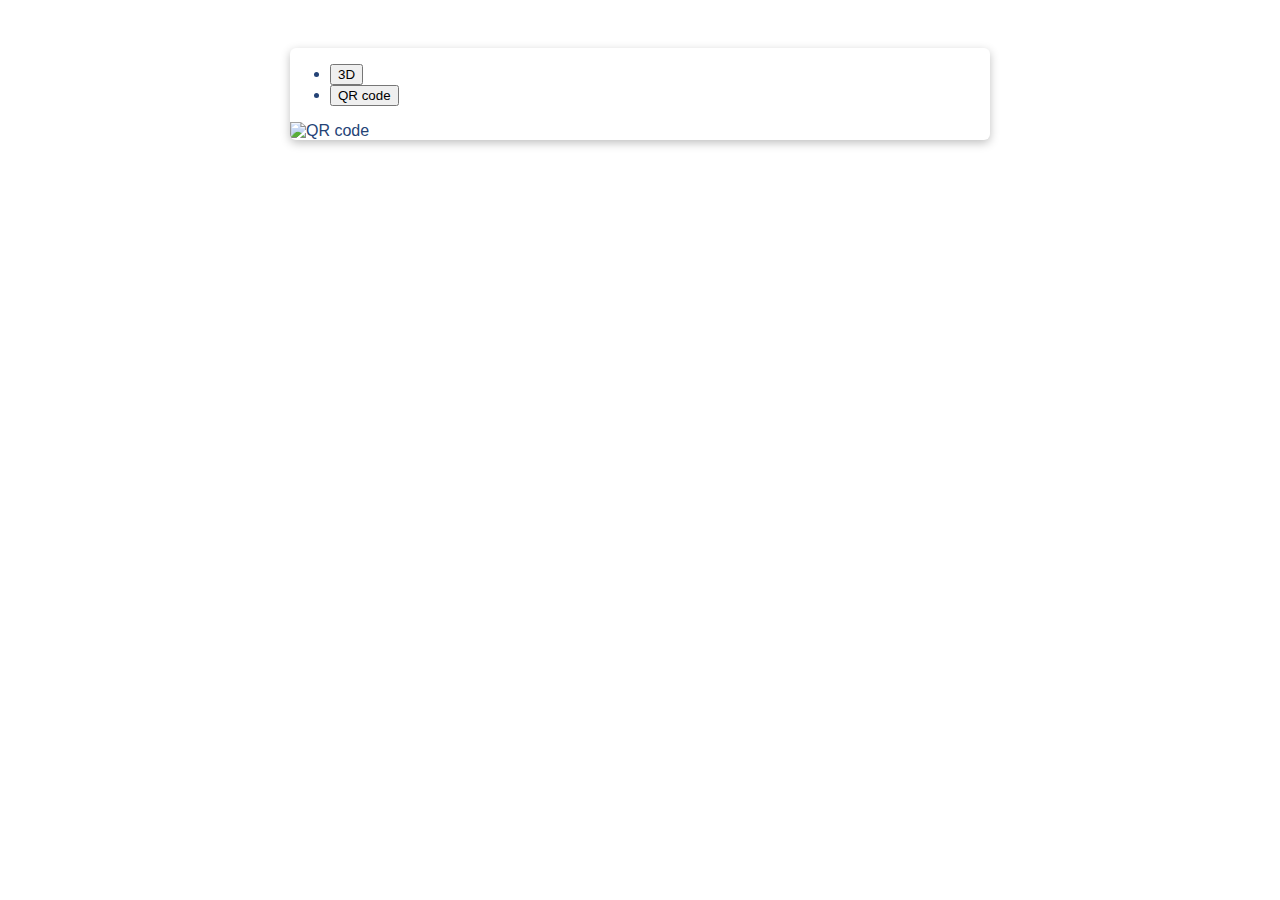
==== RuleStore_ARDemo/annotations.html @ c23af1ad "Initial." ====
<!DOCTYPE html>
<html lang="en">
  <head>
    <title>Annotations 3D models</title>
    <meta charset="utf-8" />
    <meta http-equiv="X-UA-Compatible" content="IE=edge" />
    <meta name="viewport" content="width=device-width, initial-scale=1" />

    <link rel="stylesheet" href="style.css" />
    <link
      href="https://cdn.jsdelivr.net/npm/bootstrap@5.1.0/dist/css/bootstrap.min.css"
      rel="stylesheet"
      integrity="sha384-KyZXEAg3QhqLMpG8r+8fhAXLRk2vvoC2f3B09zVXn8CA5QIVfZOJ3BCsw2P0p/We"
      crossorigin="anonymous"
    />
    <script
      src="https://unpkg.com/focus-visible@5.0.2/dist/focus-visible.js"
      defer
    ></script>
    <script
      src="https://cdn.jsdelivr.net/npm/bootstrap@5.1.0/dist/js/bootstrap.bundle.min.js"
      integrity="sha384-U1DAWAznBHeqEIlVSCgzq+c9gqGAJn5c/t99JyeKa9xxaYpSvHU5awsuZVVFIhvj"
      crossorigin="anonymous"
    ></script>
    <script src="./main.js"></script>
  </head>
  <body>
    <div id="card">
      <ul class="nav nav-tabs" id="myTab" role="tablist">
        <li class="nav-item" role="presentation">
          <button
            class="nav-link active"
            id="threeD-tab"
            data-bs-toggle="tab"
            data-bs-target="#threeD"
            type="button"
            role="tab"
            aria-controls="threeD"
            aria-selected="true"
          >
            3D
          </button>
        </li>
        <li class="nav-item" role="presentation">
          <button
            class="nav-link"
            id="QR-code-tab"
            data-bs-toggle="tab"
            data-bs-target="#QR-code"
            type="button"
            role="tab"
            aria-controls="QR-code"
            aria-selected="false"
          >
            QR code
          </button>
        </li>
      </ul>
      <div class="tab-content" id="myTabContent">
        <div
          class="tab-pane fade show active"
          id="threeD"
          role="tabpanel"
          aria-labelledby="threeD-tab"
        >
          <model-viewer
            id="color"
            src="./src/assets/models/asteroid.glb"
            poster="./src/assets/images/asteroid.png"
            alt="A 3D model"
            shadow-intensity="1"
            camera-controls
            auto-rotate
            ar
            ar-modes="webxr scene-viewer quick-look"
          >
          </model-viewer>
        </div>
        <div
          class="tab-pane fade"
          id="QR-code"
          role="tabpanel"
          aria-labelledby="QR-code-tab"
        >
          <div class="text-center m-3">
            <img
              src="https://api.qrserver.com/v1/create-qr-code/?data=http://192.168.0.99:5500/index.html&amp;size=300x300"
              alt="QR code"
            />
          </div>
        </div>
      </div>
    </div>
    <script
      type="module"
      src="https://unpkg.com/@google/model-viewer/dist/model-viewer.min.js"
    ></script>
    <script
      nomodule
      src="https://unpkg.com/@google/model-viewer/dist/model-viewer-legacy.js"
    ></script>
    <script>
      self.ModelViewerElement = self.ModelViewerElement || {};
      self.ModelViewerElement.meshoptDecoderLocation =
        "https://unpkg.com/meshoptimizer@0.16.0/meshopt_decoder.js";
    </script>
  </body>
</html>
---- RuleStore_ARDemo/style.css ----
body {
    margin: 1em;
    padding: 0;
    font-family: Google Sans, Noto, Roboto, Helvetica Neue, sans-serif;
    color: #244376;
  }
  
  #card {
    margin: 3em auto;
    display: flex;
    flex-direction: column;
    max-width: 700px;
    border-radius: 6px;
    box-shadow: 0 3px 10px rgba(0, 0, 0, 0.25);
    overflow: hidden;
  }
  
  model-viewer {
    width: 100%;
    height: 600px;
    background-color: #70BCD1;
    --poster-color: #ffffff00;
  }

  .vertical-center{
    margin: 0;
    position: absolute;
    top:50%;
    -ms-transform: translateY(-50%);
    transform: translateY(-50%);
  }

  .vertical-center a{
    height: 60px;
    width: 100px;
    margin-right: 20px;
  }

  .slider{
    width: 100%;
    text-align: center;
    overflow: hidden;
    position: absolute;
    bottom: 16px;
  }

  .slides{
    display: flex;
    overflow-x: auto;
    scroll-snap-type: x mandatory;
    scroll-behavior: smooth;
    -webkit-overflow-scrolling: touch;
  }

  .slide{
    scroll-snap-align: start;
    flex-shrink: 0;
    width: 100px;
    height: 100px;
    background-size: contain;
    background-repeat: no-repeat;
    background-position: center;
    background-color: #fff;
    margin-right: 10px;
    border-radius: 10px;
    border: none;
    display: flex;
  }

  .slide.selected{
    border: 2px solid #4285f4;
  }

  .slide:focus{
    outline: none;
  }

  .slide:focus-visible{
    outline: 1px solid #4285f4;
  }

  #ar-button{
    background-image: url(./src/assets/images/view-in-ar.png);
    background-repeat: no-repeat;
    background-size: 20px 20px;
    background-position: 12px 50%;
    background-color: #fff;
    position: absolute;
    left: 50%;
    transform: translateX(-50%);
    white-space: nowrap;
    bottom: 132px;
    padding: 0px 16px 0px 40px;
    font-family: Roboto Regular, Helvetica Neue, sans-serif;
    font-size: 14px;
    color:#4285f4;
    height: 36px;
    line-height: 36px;
    border-radius: 18px;
    border: 1px solid #DADCE0;
  }
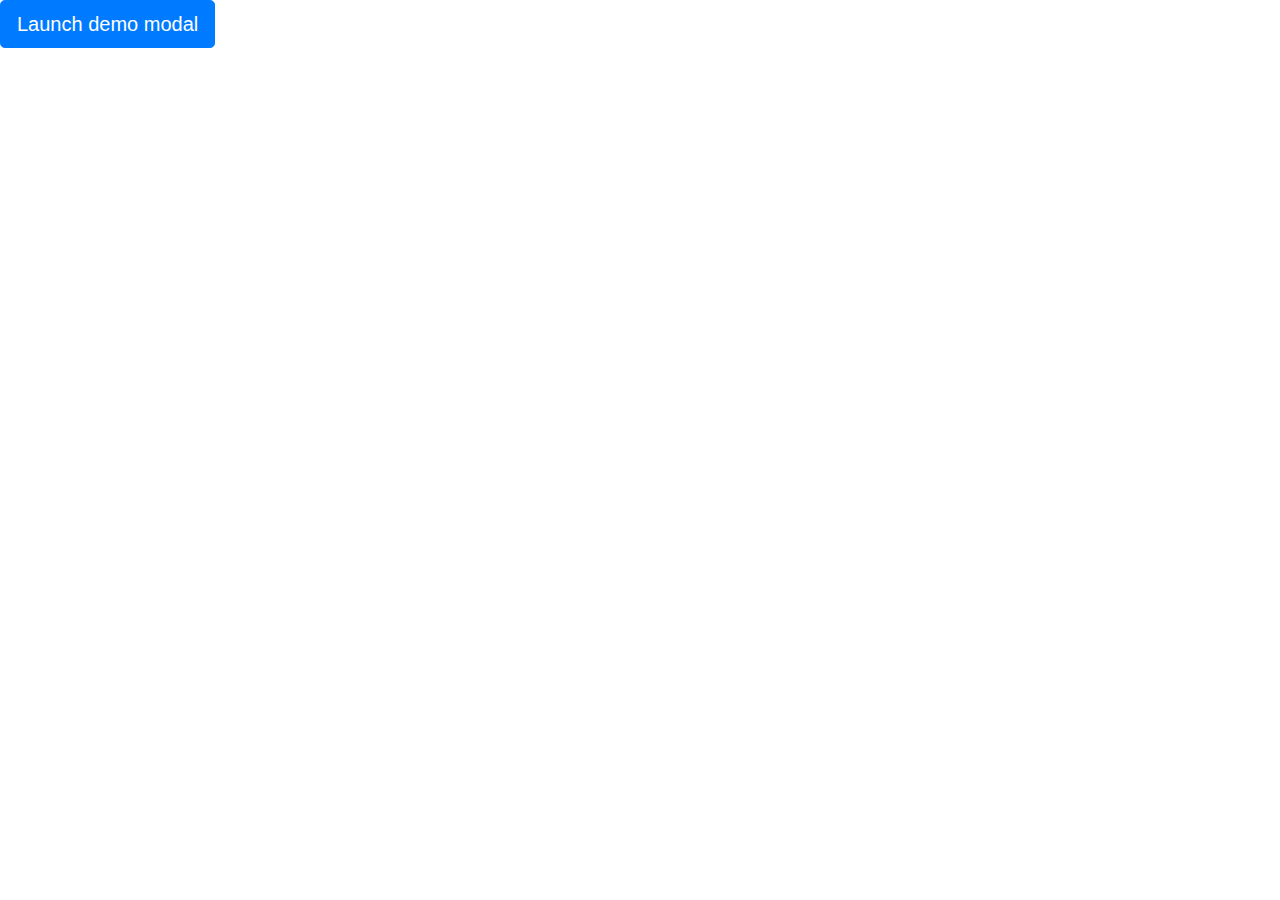
==== commit 073e728b: "Annotations added." ====
--- a/RuleStore_ARDemo/annotations.html
+++ b/RuleStore_ARDemo/annotations.html
@@ -7,10 +7,11 @@
     <meta name="viewport" content="width=device-width, initial-scale=1" />
 
     <link rel="stylesheet" href="style.css" />
+    <link rel="stylesheet" href="annotationsStyle.css" />
     <link
-      href="https://cdn.jsdelivr.net/npm/bootstrap@5.1.0/dist/css/bootstrap.min.css"
       rel="stylesheet"
-      integrity="sha384-KyZXEAg3QhqLMpG8r+8fhAXLRk2vvoC2f3B09zVXn8CA5QIVfZOJ3BCsw2P0p/We"
+      href="https://maxcdn.bootstrapcdn.com/bootstrap/4.0.0/css/bootstrap.min.css"
+      integrity="sha384-Gn5384xqQ1aoWXA+058RXPxPg6fy4IWvTNh0E263XmFcJlSAwiGgFAW/dAiS6JXm"
       crossorigin="anonymous"
     />
     <script
@@ -18,75 +19,186 @@
       defer
     ></script>
     <script
-      src="https://cdn.jsdelivr.net/npm/bootstrap@5.1.0/dist/js/bootstrap.bundle.min.js"
-      integrity="sha384-U1DAWAznBHeqEIlVSCgzq+c9gqGAJn5c/t99JyeKa9xxaYpSvHU5awsuZVVFIhvj"
+      src="https://code.jquery.com/jquery-3.2.1.slim.min.js"
+      integrity="sha384-KJ3o2DKtIkvYIK3UENzmM7KCkRr/rE9/Qpg6aAZGJwFDMVNA/GpGFF93hXpG5KkN"
+      crossorigin="anonymous"
+    ></script>
+    <script
+      src="https://cdnjs.cloudflare.com/ajax/libs/popper.js/1.12.9/umd/popper.min.js"
+      integrity="sha384-ApNbgh9B+Y1QKtv3Rn7W3mgPxhU9K/ScQsAP7hUibX39j7fakFPskvXusvfa0b4Q"
+      crossorigin="anonymous"
+    ></script>
+    <script
+      src="https://maxcdn.bootstrapcdn.com/bootstrap/4.0.0/js/bootstrap.min.js"
+      integrity="sha384-JZR6Spejh4U02d8jOt6vLEHfe/JQGiRRSQQxSfFWpi1MquVdAyjUar5+76PVCmYl"
       crossorigin="anonymous"
     ></script>
     <script src="./main.js"></script>
   </head>
   <body>
-    <div id="card">
-      <ul class="nav nav-tabs" id="myTab" role="tablist">
-        <li class="nav-item" role="presentation">
-          <button
-            class="nav-link active"
-            id="threeD-tab"
-            data-bs-toggle="tab"
-            data-bs-target="#threeD"
-            type="button"
-            role="tab"
-            aria-controls="threeD"
-            aria-selected="true"
-          >
-            3D
-          </button>
-        </li>
-        <li class="nav-item" role="presentation">
-          <button
-            class="nav-link"
-            id="QR-code-tab"
-            data-bs-toggle="tab"
-            data-bs-target="#QR-code"
-            type="button"
-            role="tab"
-            aria-controls="QR-code"
-            aria-selected="false"
-          >
-            QR code
-          </button>
-        </li>
-      </ul>
-      <div class="tab-content" id="myTabContent">
-        <div
-          class="tab-pane fade show active"
-          id="threeD"
-          role="tabpanel"
-          aria-labelledby="threeD-tab"
-        >
-          <model-viewer
-            id="color"
-            src="./src/assets/models/asteroid.glb"
-            poster="./src/assets/images/asteroid.png"
-            alt="A 3D model"
-            shadow-intensity="1"
-            camera-controls
-            auto-rotate
-            ar
-            ar-modes="webxr scene-viewer quick-look"
-          >
-          </model-viewer>
-        </div>
-        <div
-          class="tab-pane fade"
-          id="QR-code"
-          role="tabpanel"
-          aria-labelledby="QR-code-tab"
-        >
-          <div class="text-center m-3">
-            <img
-              src="https://api.qrserver.com/v1/create-qr-code/?data=http://192.168.0.99:5500/index.html&amp;size=300x300"
-              alt="QR code"
-            />
+    <button
+      type="button"
+      class="btn btn-primary btn-lg"
+      data-toggle="modal"
+      data-target="#myModal"
+    >
+      Launch demo modal
+    </button>
+    <div
+      class="modal fade"
+      id="myModal"
+      tabindex="-1"
+      role="dialog"
+      aria-labelledby="myModalLabel"
+      aria-hidden="true"
+    >
+      <div class="modal-dialog">
+        <div class="modal-content">
+          <div class="modal-body">
+            <div role="tabpanel">
+              <ul class="nav nav-tabs" id="myTab" role="tablist">
+                <li class="nav-item" role="presentation">
+                  <button
+                    class="nav-link"
+                    id="threeD-tab"
+                    data-bs-toggle="tab"
+                    data-bs-target="#threeD"
+                    type="button"
+                    role="tab"
+                    aria-controls="threeD"
+                    aria-selected="true"
+                  >
+                    3D
+                  </button>
+                </li>
+                <li class="nav-item" role="presentation">
+                  <button
+                    class="nav-link active"
+                    id="QR-code-tab"
+                    data-bs-toggle="tab"
+                    data-bs-target="#QR-code"
+                    type="button"
+                    role="tab"
+                    aria-controls="QR-code"
+                    aria-selected="false"
+                  >
+                    QR code
+                  </button>
+                </li>
+              </ul>
+              <div class="tab-content" id="myTabContent">
+                <div
+                  class="tab-pane fade show active"
+                  id="threeD"
+                  role="tabpanel"
+                  aria-labelledby="threeD-tab"
+                >
+                  <model-viewer
+                    id="dimension-demo"
+                    src="./src/assets/models/asteroid.glb"
+                    poster="./src/assets/images/asteroid.png"
+                    alt="A 3D model"
+                    shadow-intensity="1"
+                    camera-controls
+                    auto-rotate
+                    ar
+                    ar-modes="webxr scene-viewer quick-look"
+                  >
+                    <button
+                      slot="hotspot-dot+X-Y+Z"
+                      class="dot"
+                      data-position="1 -1 1"
+                      data-normal="1 0 0"
+                    ></button>
+                    <button
+                      slot="hotspot-dim+X-Y"
+                      class="dim"
+                      data-position="1 -1 0"
+                      data-normal="1 0 0"
+                    ></button>
+                    <button
+                      slot="hotspot-dot+X-Y-Z"
+                      class="dot"
+                      data-position="1 -1 -1"
+                      data-normal="1 0 0"
+                    ></button>
+                    <button
+                      slot="hotspot-dim+X-Z"
+                      class="dim"
+                      data-position="1 0 -1"
+                      data-normal="1 0 0"
+                    ></button>
+                    <button
+                      slot="hotspot-dot+X+Y-Z"
+                      class="dot show"
+                      data-position="1 1 -1"
+                      data-normal="0 1 0"
+                    ></button>
+                    <button
+                      slot="hotspot-dim+Y-Z"
+                      class="dim show"
+                      data-position="0 -1 -1"
+                      data-normal="0 1 0"
+                    ></button>
+                    <button
+                      slot="hotspot-dot-X+Y-Z"
+                      class="dot show"
+                      data-position="-1 1 -1"
+                      data-normal="0 1 0"
+                    ></button>
+                    <button
+                      slot="hotspot-dim-X-Z"
+                      class="dim"
+                      data-position="-1 0 -1"
+                      data-normal="-1 0 0"
+                    ></button>
+                    <button
+                      slot="hotspot-dot-X-Y-Z"
+                      class="dot"
+                      data-position="-1 -1 -1"
+                      data-normal="-1 0 0"
+                    ></button>
+                    <button
+                      slot="hotspot-dim-X-Y"
+                      class="dim"
+                      data-position="-1 -1 0"
+                      data-normal="-1 0 0"
+                    ></button>
+                    <button
+                      slot="hotspot-dot-X-Y+Z"
+                      class="dot"
+                      data-position="-1 -1 1"
+                      data-normal="-1 0 0"
+                    ></button>
+
+                    <div id="controls" class="dim">
+                      <label for="show-dimensions">Show Dimensions:</label>
+                      <input
+                        id="show-dimensions"
+                        type="checkbox"
+                        checked="true"
+                      />
+                    </div>
+                  </model-viewer>
+                  <script>
+                    dimension();
+                  </script>
+                </div>
+                <div
+                  class="tab-pane fade"
+                  id="QR-code"
+                  role="tabpanel"
+                  aria-labelledby="QR-code-tab"
+                >
+                  <div class="text-center m-3">
+                    <img
+                      src="https://api.qrserver.com/v1/create-qr-code/?data=http://192.168.0.99:5500/index.html&amp;size=300x300"
+                      alt="QR code"
+                    />
+                  </div>
+                </div>
+              </div>
+            </div>
           </div>
         </div>
       </div>
--- a/RuleStore_ARDemo/annotationsStyle.css
+++ b/RuleStore_ARDemo/annotationsStyle.css
@@ -0,0 +1,48 @@
+#controls {
+    position: absolute;
+    bottom: 16px;
+    left: 16px;
+    max-width: unset;
+    transform: unset;
+  }
+
+  .dot{
+    display: block;
+    width: 12px;
+    height: 12px;
+    border-radius: 50%;
+    box-shadow: 0 2px 4px rgba(0, 0, 0, 0.25);
+    background: #fff;
+    --min-hotspot-opacity: 0;
+  }
+
+  .dim{
+    background: #fff;
+    border-radius: 4px;
+    box-shadow: 0 2px 4px rgba(0, 0, 0, 0.25);
+    color: rgba(0, 0, 0, 0.8);
+    display: block;
+    font-family: Futura, Helvetica Neue, sans-serif;
+    font-size: 18px;
+    font-weight: 700;
+    max-width: 128px;
+    overflow-wrap: break-word;
+    padding: 0.5em 1em;
+    position: absolute;
+    width: max-content;
+    height: max-content;
+    transform: translate3d(-50%, -50%, 0);
+    --min-hotspot-opacity: 0;
+  }
+
+  .show{
+    --min-hotspot-opacity: 1;
+  }
+
+  .hide{
+    display: none;
+  }
+  /* This keeps child nodes hidden while the element loads */
+  :not(:defined) > * {
+    display: none;
+  }